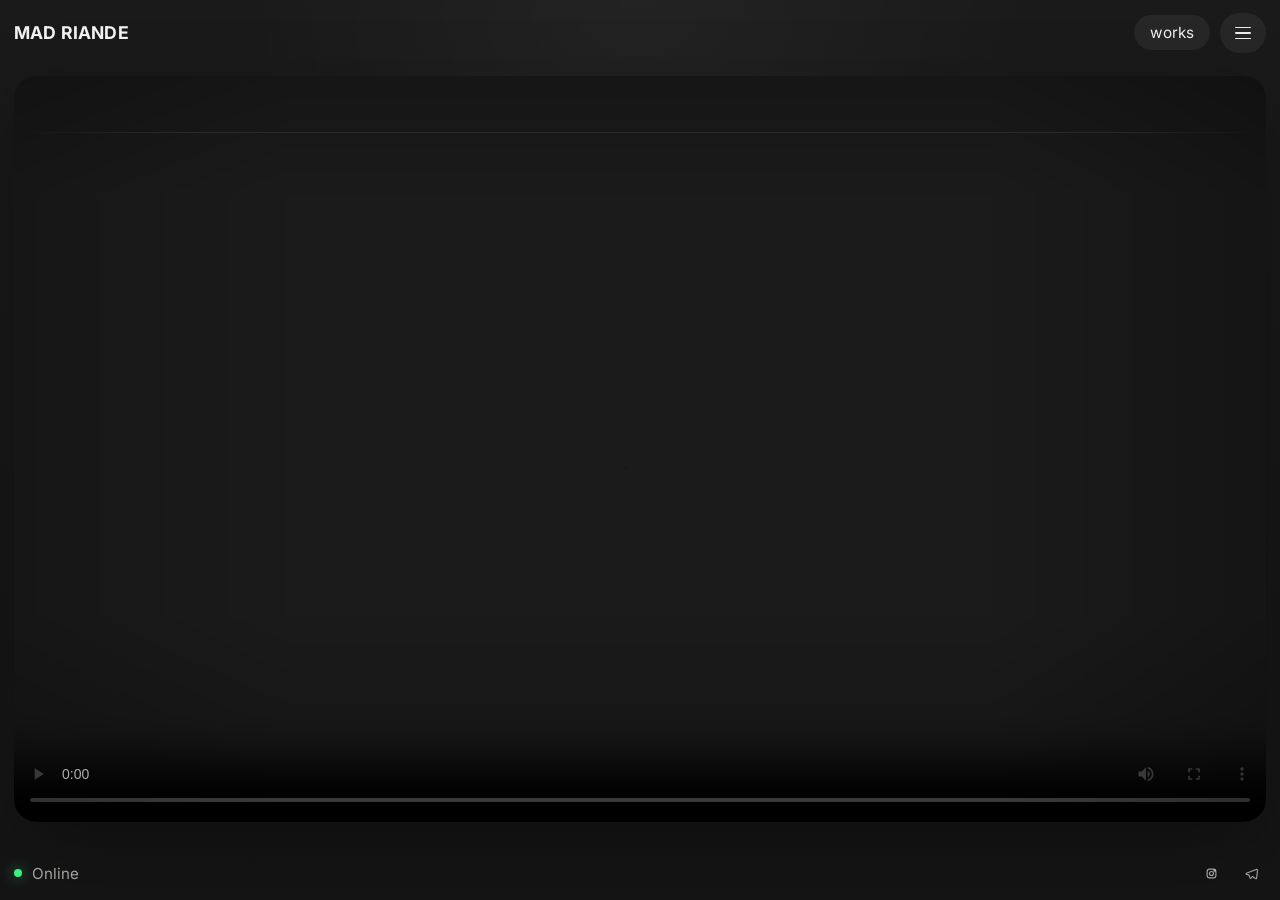
==== index.html @ 6d871899 "Add files via upload" ====
<!doctype html>
<html lang="en">
  <head>
    <meta charset="UTF-8" />
    <meta name="viewport" content="width=device-width, initial-scale=1.0" />
    <title>Mad Riande</title>
    <link rel="preconnect" href="https://fonts.googleapis.com" />
    <link rel="preconnect" href="https://fonts.gstatic.com" crossorigin />
    <link
      href="https://fonts.googleapis.com/css2?family=Inter:wght@400;500;600&display=swap"
      rel="stylesheet"
    />
    <link rel="stylesheet" href="styles.css" />
  </head>
  <body>
    <div class="page-shell">
      <header class="topbar">
        <a class="brand" href="/" aria-label="Mad Riande home">MAD RIANDE</a>
        <nav class="nav" aria-label="Primary">
          <div class="menu-wrap">
            <button
              class="nav-button"
              type="button"
              aria-expanded="false"
              aria-controls="works-menu"
              data-works-toggle
            >
              works
            </button>
            <div class="menu-panel works-panel" id="works-menu" hidden>
              <a class="menu-item" href="strabi-vismuz.html">
                Strabi-vismuz
              </a>
              <a class="menu-item" href="visual-cortex.html">Visual Cortex</a>
              <a class="menu-item" href="mad-c-ren-00.html">MAD C+ REN 00</a>
              <a class="menu-item" href="cyborgism.html">Cyborgism</a>
              <a class="menu-item" href="ke-1-2-mv2.html">KE = 1/2 mv2</a>
              <a class="menu-item" href="ciru-jia.html">Ciru-jia</a>
              <a class="menu-item" href="habit-of-survival.html">Habit of Survival</a>
            </div>
          </div>
          <div class="menu-wrap">
            <button
              class="nav-button nav-icon-button"
              type="button"
              aria-expanded="false"
              aria-controls="site-menu"
              data-menu-toggle
            >
              <span class="sr-only">Open menu</span>
              <span class="hamburger" aria-hidden="true">
                <span></span>
                <span></span>
                <span></span>
              </span>
            </button>
            <div class="menu-panel" id="site-menu" hidden>
              <button class="menu-item" type="button" data-bio-toggle>
                biography
              </button>
              <button class="menu-item" type="button" data-contact-toggle>
                contact
              </button>
              <button class="menu-item" type="button" data-exhibits-toggle>
                exhibits/press
              </button>
            </div>
          </div>
        </nav>
      </header>

      <main>
        <section class="hero-card" id="works" aria-labelledby="hero-title">
          <div class="hero-line" aria-hidden="true"></div>
          <div class="hero-media">
            <video
              controls
              autoplay
              loop
              playsinline
              poster="landing%20page.png"
              id="hero-video"
              aria-label="Installation artwork video"
            >
              <source src="Strabi-Vismuz.MP4" type="video/mp4" />
            </video>
          </div>
          <div class="hero-copy" id="about" hidden>
            <button class="bio-close" type="button" aria-label="Close bio" data-bio-close>
              +
            </button>
            <p class="eyebrow" id="hero-title">Biography</p>
            <p>
              Mad Riande (Panamanian, b. 1992) is a multidisciplinary artist
              based in LA, California. Working across painting, sculpture, video
              performance and interactive systems using Arduino, her practice
              engages biological research, memory, and evolving technological
              environments.
            </p>
            <p>
              Mad received a BFA in Industrial Design from the Savannah College
              of Art and Design and an MFA from Pratt Institute. Her work has
              been exhibited at Museo de Arte Contemporaneo de Panama, Rubelle
              & Norman Schafler Gallery (Brooklyn), Workspace Gallery
              (Manchester, CT), Satellite Art Fair - Art Basel (Miami), Centro
              Cultural Internacional (Panama City), Prisma Estudio (Lisbon),
              and Galeria Habitante (Panama), among others.
            </p>
          </div>
          <div class="hero-copy" id="exhibits-press" hidden>
            <button
              class="bio-close"
              type="button"
              aria-label="Close exhibits and press"
              data-exhibits-close
            >
              +
            </button>
            <p class="eyebrow">Exhibits / Press</p>
            <ul class="info-list">
              <li>Prisma Estudio | Solace Exhibition | Residency and Exhibition, Lisbon, Portugal | 2023</li>
              <li>Satellite Art Show | Art Basel 2022, Miami, Florida | 2023</li>
              <li>INSIGHT 3 - To the Third Power Exhibition | Work Space Gallery, Manchester, NY | 2022</li>
              <li>Corpus: Landscapes of Memories and Eternal Sprouting | The Rubelle & Norman Schafler Gallery, Brooklyn, NY | 2022</li>
              <li>Pratt's 2022 Fine Art and Photography MFA Thesis Exhibition, New York City, NY | 2022</li>
              <li>El 20 y Su Contexto | CCI - Centro Cultural Internacional, Panama City, Panama | 2019</li>
              <li>Pa'Lante | Galeria Mateo Sariel, Panama City, Panama | May 7, 2017</li>
              <li>Shift Design Residence, Tuscumbia, Alabama | 2016</li>
            </ul>
            <ul class="info-list">
              <li>Artist Close up #7 | Contemporary Art Magazine, London, UK | 2021</li>
              <li>Collect Art - Summer Issue, Tbilisi, Georgia | 2021</li>
              <li>
                "Meet Madeleine Riande | Multidisciplinary Artist" | Shoutout Arizona Magazine, Arizona, USA | 2023
                <br />
                <a href="https://shoutoutarizona.com/meet-madeleine-riande-multidisciplinary-artist" target="_blank" rel="noreferrer">
                  shoutoutarizona.com/meet-madeleine-riande-multidisciplinary-artist
                </a>
              </li>
              <li>
                "EL ARTE ES CONCEPTUALMENTE INTELECTUAL" | Selecta Panama, Panama City, Panama | 2023
                <br />
                <a href="https://www.selectamagazine.com.pa/?s=Madeleine+riand8" target="_blank" rel="noreferrer">
                  selectamagazine.com.pa/?s=Madeleine+riand8
                </a>
              </li>
              <li>
                "Madeleine Riande: Explora la Libertad del Arte" | Revista AUNO, Panama City, Panama | 2023
                <br />
                <a href="https://www.revistaauno.com/post/madeleine-riande-explora-la-libertad-del-art8" target="_blank" rel="noreferrer">
                  revistaauno.com/post/madeleine-riande-explora-la-libertad-del-art8
                </a>
              </li>
              <li>
                "Pratt's 2022 Fine Arts and Photography MFA Thesis Exhibition on View in Brooklyn" | Hipper Allergic USA | 2022
                <br />
                <a href="https://hyperallergic.com/724758/pratt-2022-fine-arts-photography-mfa-thesis-exhibition" target="_blank" rel="noreferrer">
                  hyperallergic.com/724758/pratt-2022-fine-arts-photography-mfa-thesis-exhibition
                </a>
              </li>
              <li>“Madeleine Riande, una propuesta unica, desde la trinchera de la imaginacion” | La Estrella Panama, Panama City, Panama | 2020</li>
            </ul>
          </div>
          <div class="hero-copy contact-modal" id="contact-modal" hidden>
            <button
              class="bio-close"
              type="button"
              aria-label="Close contact"
              data-contact-close
            >
              +
            </button>
            <p class="eyebrow">Contact</p>
            <form class="contact-form" data-contact-form>
              <label class="contact-field">
                <span>name</span>
                <input type="text" name="name" autocomplete="name" />
              </label>
              <label class="contact-field">
                <span>email</span>
                <input type="email" name="email" autocomplete="email" />
              </label>
              <label class="contact-field">
                <span>message</span>
                <textarea name="message" rows="6" required></textarea>
              </label>
              <div class="contact-actions">
                <button class="contact-send" type="submit">send</button>
                <a class="contact-direct" href="mailto:mad@worm.wtf">mad@worm.wtf</a>
              </div>
            </form>
          </div>
        </section>
      </main>

      <footer class="footer" id="contact">
        <div class="status">
          <span class="status-dot" aria-hidden="true"></span>
          <span>Online</span>
        </div>

        <div class="footer-meta">
          <a
            href="https://www.instagram.com/funkadelik_mad/"
            aria-label="Instagram"
            target="_blank"
            rel="noreferrer"
          >
            <svg viewBox="0 0 24 24" aria-hidden="true">
              <rect x="5" y="5" width="14" height="14" rx="4"></rect>
              <circle cx="12" cy="12" r="3.2"></circle>
              <circle cx="16.7" cy="7.3" r="1"></circle>
            </svg>
          </a>
          <a
            href="https://t.me/funkamad"
            aria-label="Telegram"
            target="_blank"
            rel="noreferrer"
          >
            <svg viewBox="0 0 24 24" aria-hidden="true">
              <path
                d="M20.4 5.3 3.9 11.6c-.8.3-.8 1.4 0 1.7l4.2 1.3 1.6 4.8c.2.7 1.1.8 1.6.2l2.4-2.9 4.7 3.5c.7.5 1.7.1 1.8-.8l1.5-12.4c.1-1-1-1.7-1.9-1.3Z"
              ></path>
            </svg>
          </a>
        </div>
      </footer>
    </div>

    <script>
      const bioToggle = document.querySelector("[data-bio-toggle]");
      const bioClose = document.querySelector("[data-bio-close]");
      const bioPanel = document.querySelector("#about");
      const exhibitsToggle = document.querySelector("[data-exhibits-toggle]");
      const exhibitsClose = document.querySelector("[data-exhibits-close]");
      const exhibitsPanel = document.querySelector("#exhibits-press");
      const worksToggle = document.querySelector("[data-works-toggle]");
      const worksPanel = document.querySelector("#works-menu");
      const menuToggle = document.querySelector("[data-menu-toggle]");
      const menuPanel = document.querySelector("#site-menu");
      const contactToggle = document.querySelector("[data-contact-toggle]");
      const contactClose = document.querySelector("[data-contact-close]");
      const contactPanel = document.querySelector("#contact-modal");
      const contactForm = document.querySelector("[data-contact-form]");
      const main = document.querySelector("main");
      const video = document.querySelector("#hero-video");

      function setBioVisibility(isVisible) {
        bioPanel.hidden = !isVisible;
        if (isVisible) {
          setExhibitsVisibility(false);
          setContactVisibility(false);
        }
      }

      function setExhibitsVisibility(isVisible) {
        exhibitsPanel.hidden = !isVisible;
        if (isVisible) {
          setBioVisibility(false);
          setContactVisibility(false);
        }
      }

      function setContactVisibility(isVisible) {
        contactPanel.hidden = !isVisible;
        if (isVisible) {
          setBioVisibility(false);
          setExhibitsVisibility(false);
        }
      }

      function setMenuVisibility(isVisible) {
        menuPanel.hidden = !isVisible;
        menuToggle.setAttribute("aria-expanded", String(isVisible));
        if (isVisible) {
          setWorksVisibility(false);
        }
      }

      function setWorksVisibility(isVisible) {
        worksPanel.hidden = !isVisible;
        worksToggle.setAttribute("aria-expanded", String(isVisible));
        if (isVisible) {
          setMenuVisibility(false);
        }
      }

      bioToggle.addEventListener("click", () => {
        const nextState = bioPanel.hidden;
        setBioVisibility(nextState);
        setMenuVisibility(false);
        bioToggle.blur();
      });

      bioClose.addEventListener("click", () => {
        setBioVisibility(false);
      });

      exhibitsToggle.addEventListener("click", () => {
        const nextState = exhibitsPanel.hidden;
        setExhibitsVisibility(nextState);
        setMenuVisibility(false);
        exhibitsToggle.blur();
      });

      exhibitsClose.addEventListener("click", () => {
        setExhibitsVisibility(false);
      });

      worksToggle.addEventListener("click", () => {
        setWorksVisibility(worksPanel.hidden);
        worksToggle.blur();
      });

      menuToggle.addEventListener("click", () => {
        setMenuVisibility(menuPanel.hidden);
        menuToggle.blur();
      });

      contactToggle.addEventListener("click", () => {
        const nextState = contactPanel.hidden;
        setContactVisibility(nextState);
        setMenuVisibility(false);
        contactToggle.blur();
      });

      contactClose.addEventListener("click", () => {
        setContactVisibility(false);
      });

      contactForm.addEventListener("submit", (event) => {
        event.preventDefault();
        const formData = new FormData(contactForm);
        const name = String(formData.get("name") || "").trim();
        const email = String(formData.get("email") || "").trim();
        const message = String(formData.get("message") || "").trim();
        const subject = encodeURIComponent(
          name ? `Website inquiry from ${name}` : "Website inquiry"
        );
        const body = encodeURIComponent(
          `${email ? `From: ${email}\n\n` : ""}${message}`
        );
        window.location.href = `mailto:mad@worm.wtf?subject=${subject}&body=${body}`;
      });

      document.addEventListener("click", (event) => {
        if (!menuPanel.contains(event.target) && !menuToggle.contains(event.target)) {
          setMenuVisibility(false);
        }

        if (!worksPanel.contains(event.target) && !worksToggle.contains(event.target)) {
          setWorksVisibility(false);
        }

        if (
          !bioPanel.hidden &&
          !bioPanel.contains(event.target) &&
          !bioToggle.contains(event.target)
        ) {
          setBioVisibility(false);
        }

        if (
          !exhibitsPanel.hidden &&
          !exhibitsPanel.contains(event.target) &&
          !exhibitsToggle.contains(event.target)
        ) {
          setExhibitsVisibility(false);
        }

        if (
          !contactPanel.hidden &&
          !contactPanel.contains(event.target) &&
          !contactToggle.contains(event.target)
        ) {
          setContactVisibility(false);
        }
      });

      document.addEventListener("keydown", (event) => {
        if (event.key === "Escape") {
          setMenuVisibility(false);
          setWorksVisibility(false);
          setBioVisibility(false);
          setExhibitsVisibility(false);
          setContactVisibility(false);
        }
      });

      async function startVideo() {
        try {
          video.muted = false;
          await video.play();
        } catch (error) {
        }
      }

      function syncVideoParallax() {
        const totalScroll = Math.max(main.offsetHeight - window.innerHeight, 1);
        const scrollProgress = Math.min(
          1,
          Math.max(0, window.scrollY / totalScroll)
        );
        const offset = scrollProgress * -90;
        document.documentElement.style.setProperty(
          "--media-offset",
          `${offset}px`
        );
      }

      video.addEventListener("canplay", startVideo, { once: true });
      window.addEventListener("scroll", syncVideoParallax, { passive: true });
      window.addEventListener("resize", syncVideoParallax);

      startVideo();
      syncVideoParallax();
    </script>
  </body>
</html>
---- styles.css ----
:root {
  --bg: #151515;
  --panel: #1b1b1b;
  --panel-soft: rgba(255, 255, 255, 0.055);
  --text: #f0eee9;
  --muted: rgba(240, 238, 233, 0.66);
  --line: rgba(255, 255, 255, 0.08);
  --pill: rgba(255, 255, 255, 0.06);
  --green: #3af27f;
  --shadow: 0 28px 80px rgba(0, 0, 0, 0.28);
  --frame-top: 76px;
  --frame-bottom: 78px;
  --media-offset: 0px;
}

* {
  box-sizing: border-box;
}

html {
  scroll-behavior: smooth;
}

body {
  margin: 0;
  min-height: 100vh;
  background:
    radial-gradient(circle at top center, rgba(255, 255, 255, 0.04), transparent 36%),
    linear-gradient(180deg, #1a1a1a 0%, var(--bg) 100%);
  color: var(--text);
  font-family: "Inter", "Helvetica Neue", sans-serif;
}


a {
  color: inherit;
  text-decoration: none;
}

.page-shell {
  width: min(100%, 1680px);
  margin: 0 auto;
  padding: var(--frame-top) 14px var(--frame-bottom);
}

main {
  min-height: calc(100vh - var(--frame-top) - var(--frame-bottom));
}

.topbar,
.footer {
  display: flex;
  align-items: center;
  justify-content: space-between;
  gap: 16px;
  position: fixed;
  left: 50%;
  width: min(calc(100% - 28px), 1652px);
  transform: translateX(-50%);
  z-index: 10;
}

.topbar {
  top: 12px;
}

.brand {
  font-family: "Inter", "Helvetica Neue", sans-serif;
  font-size: 1.1rem;
  font-weight: 700;
  letter-spacing: 0.01em;
  color: rgba(255, 255, 255, 0.94);
  text-rendering: optimizeLegibility;
}

.nav {
  display: flex;
  align-items: center;
  gap: 10px;
  position: relative;
}

.nav > a {
  padding: 10px 16px;
  border-radius: 999px;
  background: var(--pill);
  color: rgba(255, 255, 255, 0.92);
  font-size: 0.96rem;
  line-height: 1;
  transition: background-color 180ms ease, transform 180ms ease;
}

.nav-button {
  border: 0;
  cursor: pointer;
  font: inherit;
  padding: 10px 16px;
  border-radius: 999px;
  background: var(--pill);
  color: rgba(255, 255, 255, 0.92);
  font-size: 0.96rem;
  line-height: 1;
  transition: background-color 180ms ease, transform 180ms ease;
}

.nav-icon-button {
  width: 46px;
  height: 40px;
  padding: 0;
  display: inline-flex;
  align-items: center;
  justify-content: center;
}

.menu-wrap {
  position: relative;
}

.menu-panel {
  position: absolute;
  top: calc(100% + 10px);
  right: 0;
  min-width: 180px;
  padding: 10px;
  border-radius: 18px;
  border: 1px solid rgba(255, 255, 255, 0.08);
  background: rgba(18, 18, 18, 0.9);
  backdrop-filter: blur(18px);
  box-shadow: 0 24px 60px rgba(0, 0, 0, 0.28);
  display: grid;
  gap: 6px;
  z-index: 5;
}

.works-panel {
  left: auto;
  right: 0;
  min-width: 220px;
}

.menu-panel[hidden] {
  display: none;
}

.menu-item {
  border: 0;
  background: transparent;
  color: rgba(255, 255, 255, 0.92);
  font: inherit;
  text-align: left;
  padding: 10px 16px;
  border-radius: 999px;
  cursor: pointer;
  text-decoration: none;
}

.menu-item:hover,
.menu-item:focus-visible {
  background: rgba(255, 255, 255, 0.11);
  transform: translateY(-1px);
}

.menu-item:focus {
  outline: none;
}

.hamburger {
  display: inline-flex;
  flex-direction: column;
  gap: 4px;
}

.hamburger span {
  display: block;
  width: 16px;
  height: 1.5px;
  border-radius: 999px;
  background: currentColor;
}

.sr-only {
  position: absolute;
  width: 1px;
  height: 1px;
  padding: 0;
  margin: -1px;
  overflow: hidden;
  clip: rect(0, 0, 0, 0);
  white-space: nowrap;
  border: 0;
}

.nav > a:hover,
.nav-button:hover,
.nav > a:focus-visible,
.nav-button:focus-visible,
.footer-meta a:hover,
.footer-meta a:focus-visible {
  background: rgba(255, 255, 255, 0.11);
  transform: translateY(-1px);
}

.nav > a:focus,
.nav-button:focus,
.footer-meta a:focus {
  outline: none;
}

.hero-card {
  position: sticky;
  top: var(--frame-top);
  overflow: hidden;
  min-height: calc(100vh - var(--frame-top) - var(--frame-bottom));
  height: calc(100vh - var(--frame-top) - var(--frame-bottom));
  border-radius: 22px;
  background: var(--panel);
  box-shadow: var(--shadow);
  isolation: isolate;
}

.hero-line {
  position: absolute;
  top: 56px;
  left: 0;
  right: 0;
  height: 1px;
  background: linear-gradient(90deg, transparent, var(--line) 12%, var(--line) 88%, transparent);
  z-index: 2;
}

.hero-media {
  position: absolute;
  inset: 0;
  overflow: hidden;
  border-radius: inherit;
}

.hero-media::after {
  content: "";
  position: absolute;
  inset: 0;
  background:
    linear-gradient(180deg, rgba(0, 0, 0, 0.18), transparent 16%, transparent 72%, rgba(0, 0, 0, 0.26)),
    linear-gradient(90deg, rgba(0, 0, 0, 0.16), transparent 22%, transparent 78%, rgba(0, 0, 0, 0.22));
  pointer-events: none;
}

.hero-media img,
.hero-media video {
  width: 100%;
  height: 100%;
  object-fit: cover;
  object-position: center 51%;
  filter: saturate(0.8) brightness(0.98);
  background: transparent;
}

.hero-media video::-webkit-media-controls-panel,
.hero-media video::-webkit-media-controls-enclosure {
  opacity: 1 !important;
}

.hero-copy {
  position: absolute;
  top: 50%;
  left: 50%;
  width: min(760px, calc(100% - 64px));
  max-height: calc(100% - 72px);
  padding: 28px 30px;
  border: 1px solid rgba(255, 255, 255, 0.1);
  border-radius: 20px;
  background: rgba(15, 15, 15, 0.56);
  backdrop-filter: blur(18px);
  overflow: auto;
  z-index: 3;
  transform: translate(-50%, -50%);
  box-shadow: 0 28px 80px rgba(0, 0, 0, 0.32);
}

.hero-copy[hidden] {
  display: none;
}

.eyebrow {
  margin: 0 0 10px;
  color: rgba(255, 255, 255, 0.68);
  font-size: 0.82rem;
  letter-spacing: 0.16em;
  text-transform: uppercase;
}

.hero-copy h1 {
  margin: 0;
  font-family: "Inter", "Helvetica Neue", sans-serif;
  font-size: clamp(1.55rem, 2vw, 2rem);
  font-weight: 600;
  line-height: 1.02;
  letter-spacing: -0.03em;
}

.hero-copy p:last-child {
  margin: 14px 0 0;
  color: var(--muted);
  font-size: 1rem;
  line-height: 1.55;
}

.hero-copy p + p {
  margin-top: 12px;
}

.info-list {
  margin: 14px 0 18px;
  padding-left: 20px;
  color: var(--muted);
  line-height: 1.55;
}

.info-list li + li {
  margin-top: 10px;
}

.info-list a {
  color: rgba(255, 255, 255, 0.82);
  word-break: break-word;
}

.contact-modal {
  width: min(680px, calc(100% - 64px));
}

.work-modal {
  position: fixed;
  z-index: 30;
}

.work-page-shell {
  padding-top: 88px;
  padding-bottom: 32px;
}

.work-topbar {
  top: 14px;
}

.work-page-main {
  min-height: auto;
}

.work-detail-card {
  display: grid;
  gap: 22px;
  width: min(100%, 1280px);
  margin: 0 auto;
}

.work-series-card {
  gap: 18px;
}

.series-switcher {
  display: flex;
  align-items: center;
  gap: 10px;
  flex-wrap: wrap;
}

.series-button {
  border: 0;
  cursor: pointer;
  font: inherit;
  font-style: italic;
  padding: 0;
  background: transparent;
  color: rgba(255, 255, 255, 0.5);
  transition: color 180ms ease, opacity 180ms ease;
}

.icon-toggle {
  display: inline-flex;
  align-items: center;
  justify-content: center;
  width: 42px;
  height: 42px;
}

.series-button:hover,
.series-button:focus-visible,
.series-button.is-active {
  color: rgba(255, 255, 255, 0.96);
}

.icon-pause,
.icon-volume-on {
  display: block;
}

.icon-play,
.icon-volume-off {
  display: none;
}

.icon-toggle.is-paused .icon-pause,
.icon-toggle.is-muted .icon-volume-on {
  display: none;
}

.icon-toggle.is-paused .icon-play,
.icon-toggle.is-muted .icon-volume-off {
  display: block;
}

.work-detail-media {
  position: relative;
  display: flex;
  align-items: center;
  justify-content: center;
  width: 100%;
  aspect-ratio: 16 / 9;
  overflow: hidden;
  border-radius: 22px;
  background: transparent;
  box-shadow: none;
}

.work-detail-media-portrait {
  display: inline-flex;
  width: fit-content;
  max-width: 100%;
  aspect-ratio: auto;
  min-height: 0;
  margin: 0 auto;
  background: rgba(255, 255, 255, 0.02);
}

.work-detail-media-portrait img {
  width: auto;
  height: auto;
  max-width: 100%;
  max-height: min(80vh, 1100px);
  object-fit: contain;
}

.work-detail-media[hidden],
.work-detail-meta[hidden] {
  display: none;
}

.work-detail-placeholder {
  background: #0b0b0b;
}

.work-grid {
  display: grid;
  grid-template-columns: repeat(2, minmax(0, 1fr));
  grid-template-rows: repeat(2, minmax(0, 1fr));
  gap: 10px;
  width: 100%;
  height: 100%;
  padding: 10px;
}

.work-grid video {
  width: 100%;
  height: 100%;
  object-fit: cover;
  border-radius: 14px;
  background: #000;
}

.installation-ui {
  position: absolute;
  inset: 0;
  z-index: 3;
  pointer-events: none;
}

.installation-topbar,
.installation-bottombar {
  display: flex;
  align-items: center;
  pointer-events: auto;
}

.installation-topbar {
  justify-content: space-between;
  padding: 18px 18px 0;
  width: 100%;
}

.installation-volume {
  display: flex;
  align-items: center;
  gap: 8px;
  padding: 8px 12px;
  border-radius: 999px;
  background: rgba(255, 255, 255, 0.14);
  backdrop-filter: blur(18px);
  box-shadow: inset 0 0 0 1px rgba(255, 255, 255, 0.08);
}

.installation-volume-range {
  width: 188px;
  height: 6px;
  accent-color: rgba(255, 255, 255, 0.95);
}

.installation-bottombar {
  position: absolute;
  left: 50%;
  bottom: 16px;
  transform: translateX(-50%);
  gap: 10px;
  width: min(calc(100% - 36px), 1140px);
  padding: 12px 16px;
  border-radius: 999px;
  background: rgba(120, 120, 120, 0.22);
  backdrop-filter: blur(18px);
  box-shadow: inset 0 0 0 1px rgba(255, 255, 255, 0.07);
}

.installation-range {
  flex: 1 1 420px;
  min-width: 280px;
  height: 6px;
  accent-color: rgba(255, 255, 255, 0.92);
}

.installation-icon-button {
  border: 0;
  background: transparent;
  color: rgba(255, 255, 255, 0.96);
  width: 34px;
  height: 34px;
  display: inline-flex;
  align-items: center;
  justify-content: center;
  cursor: pointer;
  padding: 0;
  border-radius: 999px;
}

.installation-icon-button:hover,
.installation-icon-button:focus-visible {
  background: rgba(255, 255, 255, 0.05);
}

.installation-time {
  color: rgba(255, 255, 255, 0.95);
  font-variant-numeric: tabular-nums;
  font-size: 0.96rem;
  min-width: 48px;
}

.player-icon {
  width: 19px;
  height: 19px;
  fill: none;
  stroke: currentColor;
  stroke-width: 1.9;
  stroke-linecap: round;
  stroke-linejoin: round;
}

.installation-icon-button .icon-play,
.installation-icon-button .icon-volume-off {
  display: none;
}

.installation-icon-button.is-paused .icon-pause,
.installation-icon-button.is-muted .icon-volume-on {
  display: none;
}

.installation-icon-button.is-paused .icon-play,
.installation-icon-button.is-muted .icon-volume-off {
  display: block;
}

.work-detail-media video {
  display: block;
  width: 100%;
  height: 100%;
  background: transparent;
  object-fit: cover;
}

.work-detail-media img {
  display: block;
  width: 100%;
  height: 100%;
  object-fit: cover;
}

.work-detail-copy {
  width: min(100%, 760px);
}

.work-detail-meta {
  margin: 0;
  color: var(--muted);
  font-size: 1rem;
  line-height: 1.55;
}

.work-detail-meta em {
  font-style: italic;
}

.work-detail-copy-stack {
  display: grid;
  gap: 12px;
}

.work-detail-note {
  margin: 0;
  color: rgba(255, 255, 255, 0.54);
  font-size: 0.92rem;
  line-height: 1.5;
}

.process-card {
  display: grid;
  gap: 22px;
  padding: clamp(24px, 3vw, 38px);
  border-radius: 22px;
  min-height: min(76vh, 820px);
  border: 1px solid rgba(255, 255, 255, 0.08);
  background:
    linear-gradient(180deg, rgba(255, 255, 255, 0.05), rgba(255, 255, 255, 0.025)),
    rgba(255, 255, 255, 0.02);
}

.process-card-copy {
  display: grid;
  gap: 14px;
  width: min(100%, 760px);
}

.process-card-copy p {
  margin: 0;
  color: var(--muted);
  line-height: 1.6;
}

.process-card-copy .eyebrow {
  margin: 0;
}

.process-list {
  margin: 2px 0 0;
  padding-left: 18px;
  color: rgba(255, 255, 255, 0.78);
  line-height: 1.6;
}

.process-list li + li {
  margin-top: 10px;
}

.cyborgism-collage {
  display: grid;
  grid-template-columns: repeat(12, minmax(0, 1fr));
  gap: 14px;
}

.cyborgism-stack {
  display: grid;
  gap: 16px;
}

.cyborgism-stack .work-detail-media {
  background: rgba(255, 255, 255, 0.02);
}

.cyborgism-stack .work-detail-media img {
  object-fit: contain;
}

.cyborgism-shot {
  position: relative;
  overflow: hidden;
  border-radius: 18px;
  background: rgba(255, 255, 255, 0.03);
}

.cyborgism-shot img {
  display: block;
  width: 100%;
  height: 100%;
  object-fit: contain;
  background: rgba(255, 255, 255, 0.02);
}

.cyborgism-shot-primary {
  grid-column: span 7;
  aspect-ratio: 1.15 / 1;
}

.cyborgism-shot-tall {
  grid-column: span 5;
  aspect-ratio: 0.92 / 1;
}

.cyborgism-shot-wide {
  grid-column: span 7;
  aspect-ratio: 1.55 / 1;
}

.cyborgism-shot-square {
  grid-column: span 5;
  aspect-ratio: 1 / 1;
}

.cyborgism-shot-panorama {
  grid-column: 1 / -1;
  aspect-ratio: 2.25 / 1;
}

.contact-form {
  display: grid;
  gap: 14px;
  margin-top: 8px;
}

.contact-field {
  display: grid;
  gap: 8px;
}

.contact-field span {
  color: rgba(255, 255, 255, 0.72);
  font-size: 0.85rem;
}

.contact-field input,
.contact-field textarea {
  width: 100%;
  border: 1px solid rgba(255, 255, 255, 0.12);
  border-radius: 14px;
  background: rgba(255, 255, 255, 0.05);
  color: var(--text);
  font: inherit;
  padding: 14px 15px;
  outline: none;
  resize: vertical;
}

.contact-field input:focus,
.contact-field textarea:focus {
  border-color: rgba(255, 255, 255, 0.26);
  background: rgba(255, 255, 255, 0.07);
}

.contact-actions {
  display: flex;
  align-items: center;
  justify-content: space-between;
  gap: 14px;
}

.contact-send {
  border: 0;
  cursor: pointer;
  font: inherit;
  padding: 10px 16px;
  border-radius: 999px;
  background: var(--pill);
  color: rgba(255, 255, 255, 0.92);
  font-weight: 500;
  line-height: 1;
  transition: background-color 180ms ease, transform 180ms ease;
}

.contact-send:hover,
.contact-send:focus-visible {
  background: rgba(255, 255, 255, 0.11);
  transform: translateY(-1px);
}

.contact-direct {
  color: rgba(255, 255, 255, 0.74);
  font-size: 0.95rem;
}

.footer {
  bottom: 12px;
  color: var(--muted);
  font-size: 0.95rem;
}

.status,
.footer-meta {
  display: flex;
  align-items: center;
  gap: 10px;
}

.status-dot {
  width: 8px;
  height: 8px;
  border-radius: 50%;
  background: var(--green);
  box-shadow: 0 0 14px rgba(58, 242, 127, 0.65);
  animation: status-beep 1.6s ease-in-out infinite;
}

.footer-meta a {
  display: inline-flex;
  align-items: center;
  justify-content: center;
  min-width: 30px;
  min-height: 30px;
  border-radius: 999px;
  color: var(--muted);
  transition: background-color 180ms ease, transform 180ms ease, color 180ms ease;
}

.footer-meta .credit {
  display: inline;
  min-width: auto;
  min-height: auto;
  padding: 0 0 0 8px;
  border-radius: 0;
  background: transparent;
  transition: none;
}

.footer-meta svg {
  width: 15px;
  height: 15px;
  fill: none;
  stroke: currentColor;
  stroke-width: 1.8;
  stroke-linecap: round;
  stroke-linejoin: round;
}

.credit {
  display: inline;
  min-width: auto;
  min-height: auto;
  padding: 0 0 0 8px;
  border-radius: 0;
  font-weight: 500;
  letter-spacing: -0.02em;
}

.credit:hover,
.credit:focus-visible {
  background: transparent;
  transform: none;
}

.footer-meta .credit:hover,
.footer-meta .credit:focus-visible {
  background: transparent;
  transform: none;
}

.bio-close {
  position: absolute;
  top: 14px;
  right: 14px;
  border: 0;
  background: transparent;
  color: rgba(255, 255, 255, 0.8);
  font: inherit;
  font-size: 1.5rem;
  line-height: 1;
  cursor: pointer;
  transform: rotate(45deg);
}

@media (max-width: 720px) {
  :root {
    --frame-top: 96px;
    --frame-bottom: 104px;
  }

  .page-shell {
    width: 100%;
    padding: var(--frame-top) 12px var(--frame-bottom);
  }

  main {
    min-height: calc(100vh - var(--frame-top) - var(--frame-bottom));
  }

  .topbar,
  .footer {
    width: calc(100% - 24px);
    left: 12px;
    transform: none;
  }

  .topbar {
    top: 10px;
    flex-direction: row;
    align-items: center;
    gap: 12px;
  }

  .brand {
    font-size: 0.98rem;
    letter-spacing: 0.01em;
  }

  .nav {
    margin-left: auto;
  }

  .nav a,
  .nav-button {
    padding: 9px 14px;
    font-size: 0.92rem;
  }

  .menu-panel {
    top: calc(100% + 8px);
    min-width: 170px;
    padding: 8px;
    border-radius: 16px;
  }

  .menu-item {
    padding: 9px 14px;
    font-size: 0.92rem;
  }

  .hero-card {
    min-height: calc(100vh - var(--frame-top) - var(--frame-bottom));
    height: calc(100vh - var(--frame-top) - var(--frame-bottom));
    border-radius: 18px;
  }

  .hero-line {
    top: 54px;
  }

  .hero-media video,
  .hero-media img {
    object-position: 58% 50%;
  }

  .hero-copy {
    top: 50%;
    left: 50%;
    right: auto;
    bottom: auto;
    width: calc(100% - 28px);
    max-height: calc(100% - 28px);
    padding: 20px 20px 22px;
    border-radius: 18px;
    transform: translate(-50%, -50%);
  }

  .hero-copy h1 {
    font-size: clamp(1.35rem, 5.6vw, 1.75rem);
    line-height: 1.04;
  }

  .hero-copy p {
    font-size: 0.93rem;
    line-height: 1.45;
  }

  .contact-modal {
    width: calc(100% - 28px);
  }

  .work-page-shell {
    padding-top: 86px;
  }

  .works-panel {
    left: auto;
    right: 0;
    min-width: min(220px, calc(100vw - 24px));
  }

  .hero-copy,
  .work-modal {
    overscroll-behavior: contain;
  }

  .work-detail-card {
    gap: 18px;
  }

  .series-switcher {
    gap: 8px;
  }

  .series-button {
    font-size: 0.95rem;
  }

  .process-card {
    min-height: auto;
  }

  .work-detail-media {
    border-radius: 18px;
  }

  .cyborgism-collage {
    grid-template-columns: 1fr;
    gap: 12px;
  }

  .cyborgism-shot,
  .cyborgism-shot-primary,
  .cyborgism-shot-tall,
  .cyborgism-shot-wide,
  .cyborgism-shot-square,
  .cyborgism-shot-panorama {
    grid-column: auto;
    aspect-ratio: 16 / 11;
  }

  .work-detail-media video {
    height: auto;
    max-height: none;
  }

  .work-detail-media img {
    max-height: none;
  }

  .work-grid {
    gap: 8px;
    padding: 8px;
  }

  .work-grid video {
    border-radius: 12px;
  }

  .installation-topbar {
    padding: 12px 12px 0;
  }

  .installation-volume {
    max-width: calc(100% - 52px);
  }

  .installation-volume-range {
    width: 96px;
  }

  .installation-bottombar {
    width: calc(100% - 24px);
    bottom: 12px;
    gap: 6px;
    padding: 10px 12px;
    flex-wrap: wrap;
    justify-content: center;
  }

  .installation-time {
    font-size: 0.86rem;
    min-width: 42px;
  }

  .installation-range {
    min-width: 96px;
  }


  .contact-actions {
    flex-direction: column;
    align-items: stretch;
  }

  .contact-send,
  .contact-direct {
    text-align: center;
  }

  .footer {
    bottom: 10px;
    flex-direction: row;
    align-items: center;
    justify-content: space-between;
    gap: 12px;
    font-size: 0.88rem;
  }

  .footer-meta {
    gap: 8px;
  }

}

@media (max-width: 560px) {
  :root {
    --frame-top: 92px;
    --frame-bottom: 90px;
  }

  .topbar {
    gap: 8px;
  }

  .brand {
    max-width: 42vw;
    font-size: 0.92rem;
  }

  .nav {
    gap: 8px;
  }

  .nav-button {
    padding: 8px 12px;
    font-size: 0.88rem;
  }

  .nav-icon-button {
    width: 42px;
    height: 38px;
  }

  .menu-panel,
  .works-panel {
    width: min(240px, calc(100vw - 24px));
    min-width: 0;
  }

  .menu-item {
    white-space: normal;
    line-height: 1.3;
  }

  .hero-card {
    min-height: auto;
    height: min(72vh, 620px);
  }

  .hero-line {
    top: 50px;
  }

  .hero-copy,
  .contact-modal {
    width: calc(100% - 20px);
    max-height: calc(100% - 20px);
    padding: 18px 16px 20px;
  }

  .work-page-shell {
    padding-top: 82px;
    padding-bottom: 24px;
  }

  .work-detail-card,
  .work-series-card,
  .cyborgism-stack {
    gap: 14px;
  }

  .series-switcher {
    align-items: flex-start;
    flex-direction: column;
  }

  .work-detail-media {
    border-radius: 16px;
  }

  .work-detail-media-portrait img {
    max-height: min(70vh, 760px);
  }

  .installation-topbar {
    gap: 10px;
    align-items: flex-start;
    flex-direction: column;
  }

  .installation-volume {
    width: 100%;
    max-width: none;
    justify-content: space-between;
  }

  .installation-volume-range {
    width: 100%;
  }

  .installation-range {
    min-width: 100%;
    order: 3;
  }

  .contact-field input,
  .contact-field textarea {
    padding: 13px 14px;
  }

  .footer {
    font-size: 0.82rem;
    flex-wrap: wrap;
  }
}

@keyframes status-beep {
  0%,
  100% {
    transform: scale(1);
    opacity: 0.95;
    box-shadow: 0 0 0 0 rgba(58, 242, 127, 0.42);
  }

  45% {
    transform: scale(1.18);
    opacity: 1;
    box-shadow: 0 0 0 8px rgba(58, 242, 127, 0);
  }
}
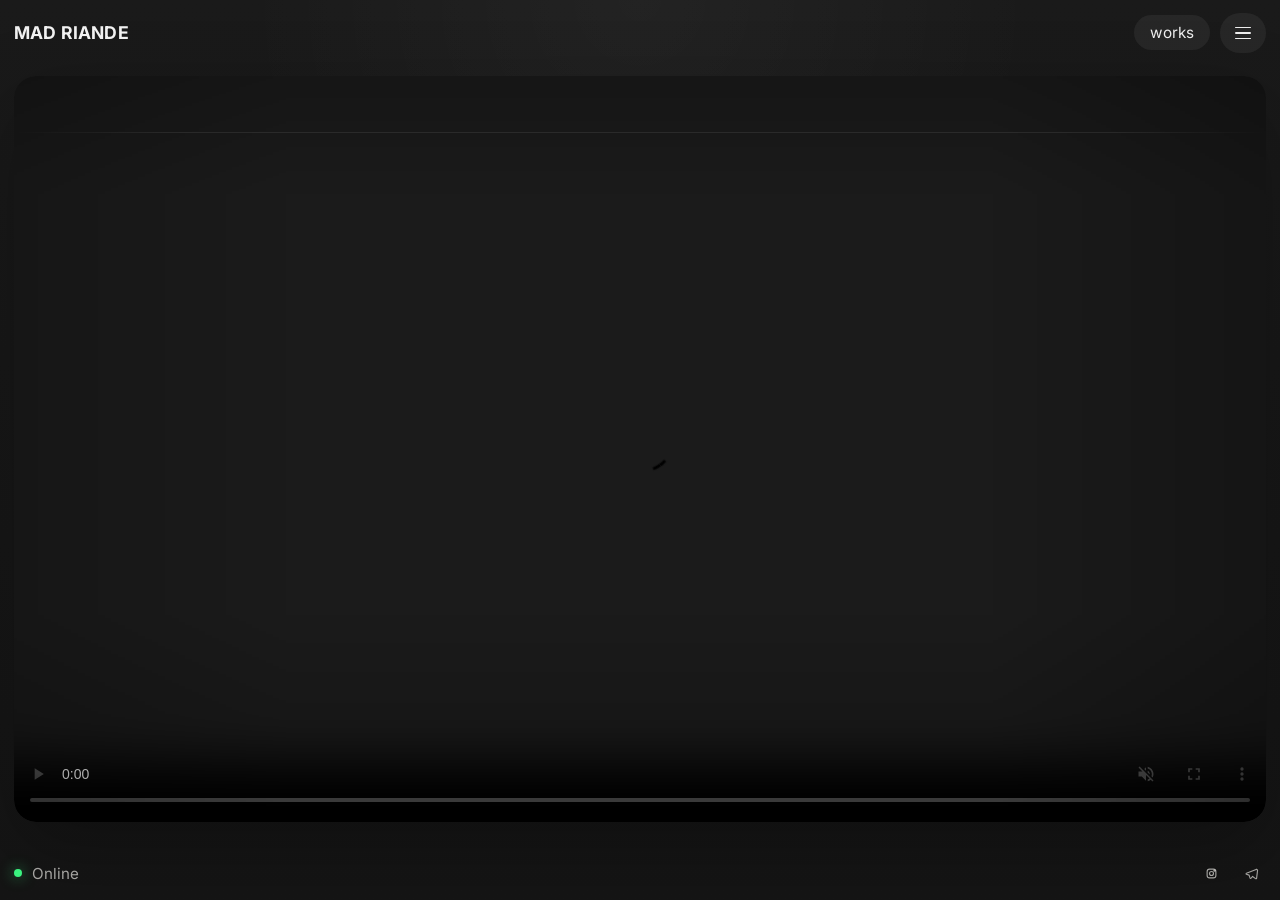
==== commit c9286a21: "Add files via upload" ====
--- a/index.html
+++ b/index.html
@@ -77,6 +77,7 @@
               controls
               autoplay
               loop
+              muted
               playsinline
               poster="landing%20page.png"
               id="hero-video"
@@ -390,7 +391,7 @@
 
       async function startVideo() {
         try {
-          video.muted = false;
+          video.muted = true;
           await video.play();
         } catch (error) {
         }
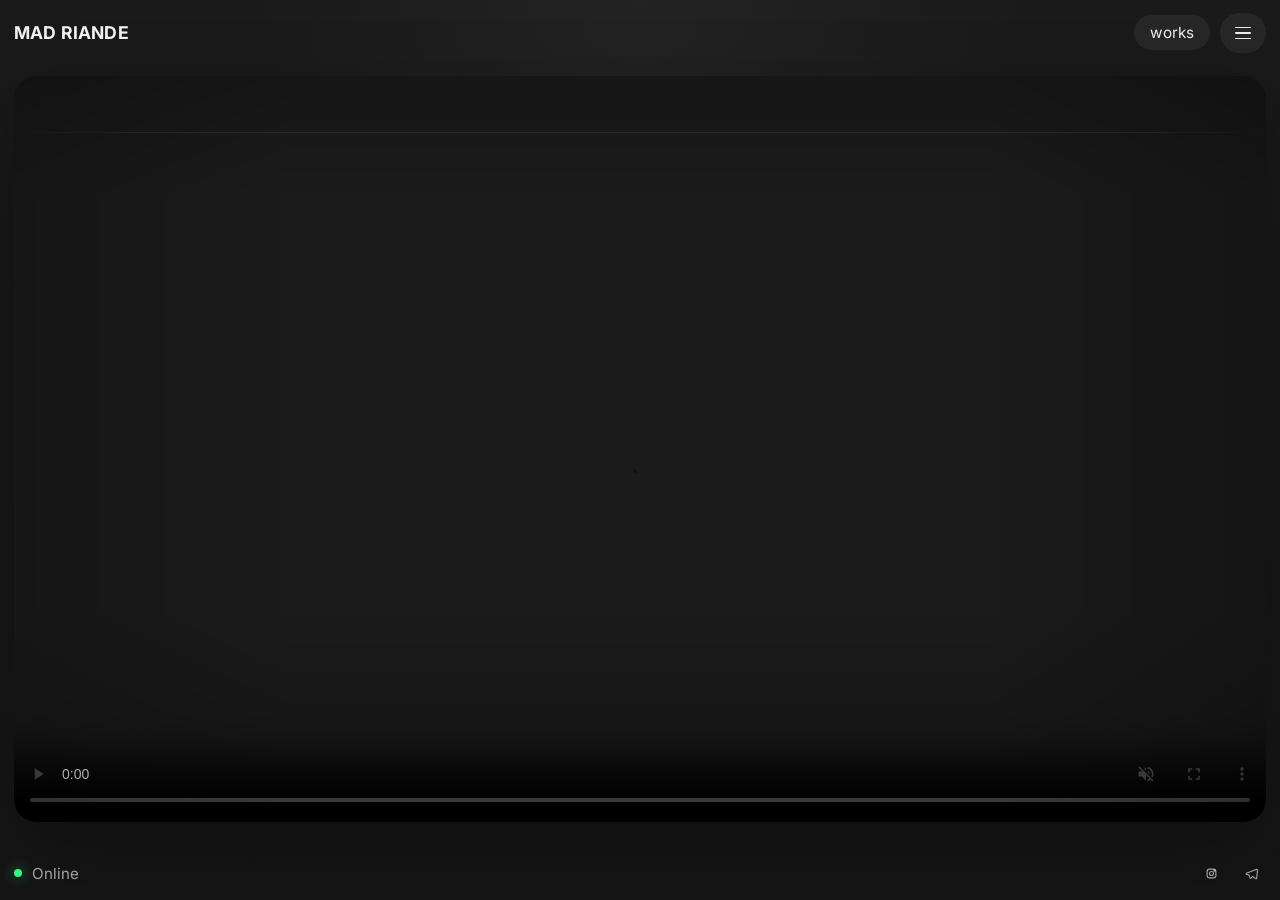
==== commit 284f92c6: "Add files via upload" ====
--- a/index.html
+++ b/index.html
@@ -4,6 +4,30 @@
     <meta charset="UTF-8" />
     <meta name="viewport" content="width=device-width, initial-scale=1.0" />
     <title>Mad Riande</title>
+    <meta
+      name="description"
+      content="Portfolio website for multidisciplinary artist Mad Riande."
+    />
+    <meta property="og:title" content="Mad Riande" />
+    <meta
+      property="og:description"
+      content="Portfolio website for multidisciplinary artist Mad Riande."
+    />
+    <meta property="og:type" content="website" />
+    <meta
+      property="og:image"
+      content="Mad_riande_cyborgism_2023_2.jpg"
+    />
+    <meta name="twitter:card" content="summary_large_image" />
+    <meta name="twitter:title" content="Mad Riande" />
+    <meta
+      name="twitter:description"
+      content="Portfolio website for multidisciplinary artist Mad Riande."
+    />
+    <meta
+      name="twitter:image"
+      content="Mad_riande_cyborgism_2023_2.jpg"
+    />
     <link rel="preconnect" href="https://fonts.googleapis.com" />
     <link rel="preconnect" href="https://fonts.gstatic.com" crossorigin />
     <link
--- a/styles.css
+++ b/styles.css
@@ -24,6 +24,7 @@
 body {
   margin: 0;
   min-height: 100vh;
+  min-height: 100dvh;
   background:
     radial-gradient(circle at top center, rgba(255, 255, 255, 0.04), transparent 36%),
     linear-gradient(180deg, #1a1a1a 0%, var(--bg) 100%);
@@ -39,6 +40,8 @@
 
 .page-shell {
   width: min(100%, 1680px);
+  min-height: 100vh;
+  min-height: 100dvh;
   margin: 0 auto;
   padding: var(--frame-top) 14px var(--frame-bottom);
 }
@@ -880,6 +883,7 @@
 
   .page-shell {
     width: 100%;
+    min-height: 100dvh;
     padding: var(--frame-top) 12px var(--frame-bottom);
   }
 
@@ -1079,7 +1083,7 @@
   }
 
   .footer {
-    bottom: 10px;
+    bottom: max(10px, env(safe-area-inset-bottom));
     flex-direction: row;
     align-items: center;
     justify-content: space-between;
@@ -1169,6 +1173,16 @@
     border-radius: 16px;
   }
 
+  .work-grid {
+    grid-template-columns: 1fr;
+    grid-template-rows: none;
+    height: auto;
+  }
+
+  .work-grid video {
+    aspect-ratio: 16 / 10;
+  }
+
   .work-detail-media-portrait img {
     max-height: min(70vh, 760px);
   }
@@ -1200,8 +1214,9 @@
   }
 
   .footer {
+    bottom: max(8px, env(safe-area-inset-bottom));
     font-size: 0.82rem;
-    flex-wrap: wrap;
+    flex-wrap: nowrap;
   }
 }
 
